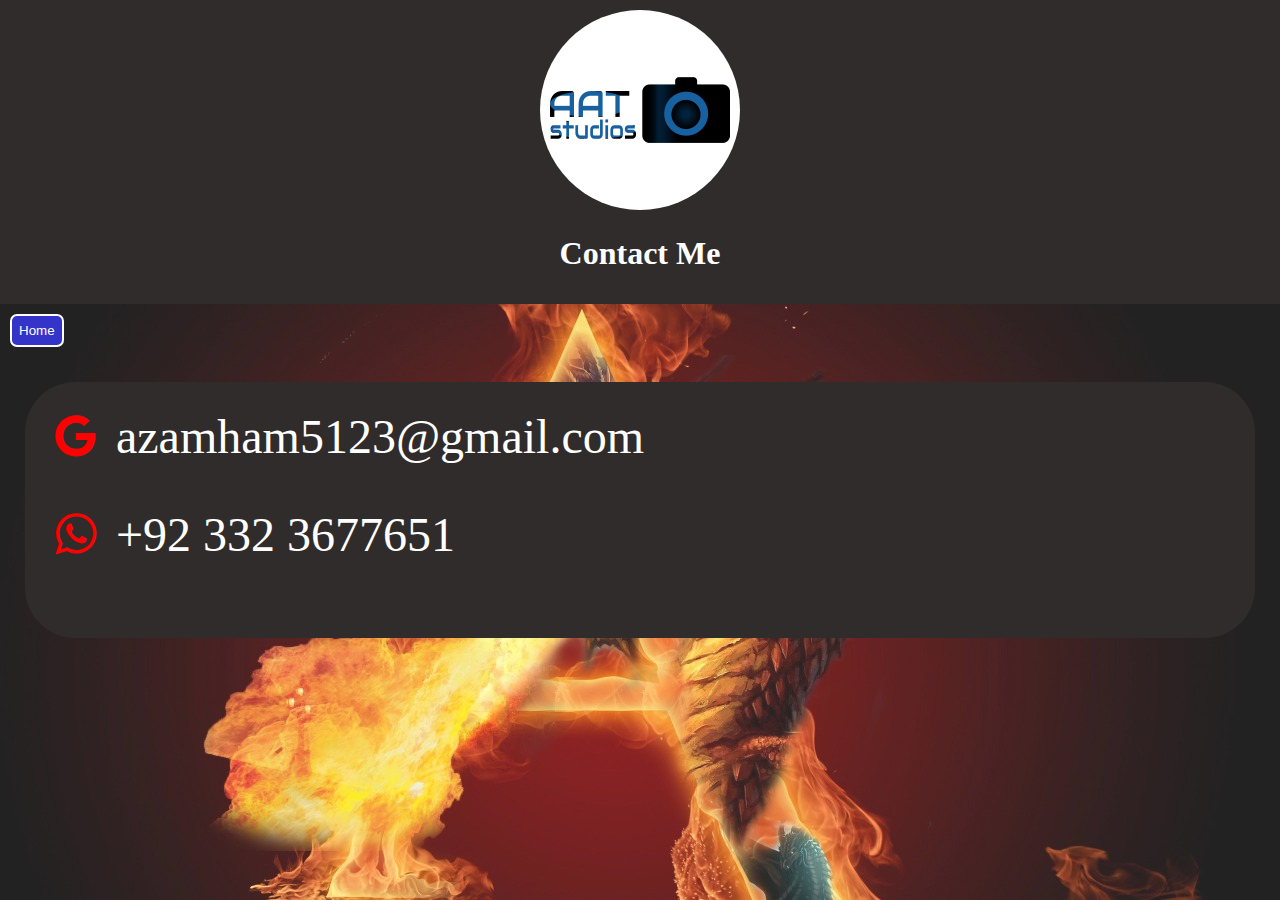
==== contact.html @ 0d77e05d "my portfolio" ====
<!DOCTYPE html>
<html lang="en">
<head>
    <meta charset="UTF-8">
    <meta name="viewport" content="width=device-width, initial-scale=1.0">
    <link rel="icon" href="imgs/aat-logo.png" type="image/gif" sizes="16x16">
    <link rel="stylesheet" href="https://cdnjs.cloudflare.com/ajax/libs/font-awesome/4.7.0/css/font-awesome.min.css">
    <title>Contact</title>
</head>
<body>
    <style>
        body {
            background-image: url(imgs/abg.jpeg);
            margin: 0;
        }
        header {
            background-color: rgb(48, 44, 44);
            padding: 10px;
            text-align: center;
            color: white;
        }
        .con-img {
            background-color: white;
            border-radius: 50%;
        }
        .con-slogan {
            font-family: cursive;
        }
        button {
            margin: 10px;
            padding: 7px;
            background-color: rgb(52, 52, 201);
            border: 2px solid white;
            border-radius: 7px;
        }

        a {
            text-decoration: none;
            color: white;
        }

        button:hover,
        a:hover {
            color: rgb(52, 52, 201);
            background-color: white;
        }

        button:hover {
            border: 2px solid rgb(52, 52, 201);
        }

        .container {
            padding: 30px;
            margin: 25px;
            background-color: rgb(48, 44, 44);
            border-radius: 50px;
        }
        
        .texticon,
        .googleicon {
            color: white;
            margin-left: 20px;
        }

        i {
            margin-bottom: 50px;
        }

        @media screen and (max-width: 800px) {
            .container {
                margin: 10px;
                margin-top: 50px;
                padding: 15px;
            }
            .texticon {
                font-size: 70%;
            }
            .googleicon {
                font-size: 50%;
            }
            i {
                margin-bottom: 30px;
                margin-left: 10px;
            }
        }

    </style>
    <header>
        <img src="imgs/aat-logo.png" alt="" class="con-img">
        <h1 class="con-slogan">Contact Me</h1>
    </header>
    <button><a href="index .html">Home</a></button>
    <div class="container">
        <i class="fa fa-google" style="font-size:48px;color:red"><span class="googleicon">azamham5123@gmail.com</span></i><br>
        <i class="fa fa-whatsapp" style="font-size:48px;color:red"><span class="texticon">+92 332 3677651</span></i>
    </div>
</body>
</html>
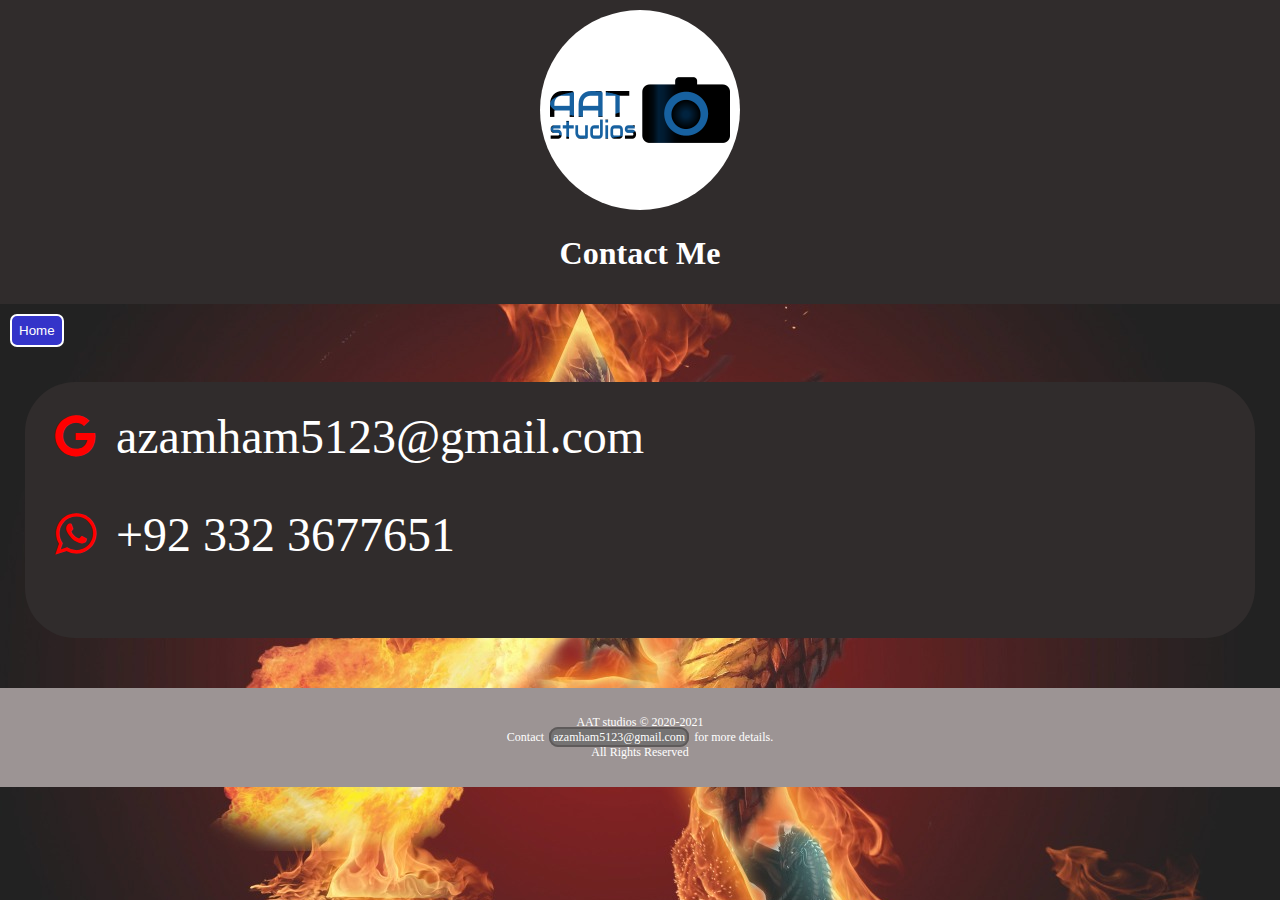
==== commit b939eefe: "bg update" ====
--- a/contact.html
+++ b/contact.html
@@ -65,8 +65,35 @@
         i {
             margin-bottom: 50px;
         }
+        .footer {
+     padding: 15px;
+     background-color: rgb(156, 148, 148);
+     color: white;
+     margin-top: 50px;
+     text-align: center;
+     font-size: 75%;
+}
+.gmail {
+    background-color: rgb(117, 115, 115);
+    margin: 7px 2px;
+    padding: 1px 2px;
+    border: 2px solid rgb(94, 90, 90);
+    border-radius: 9px;
+}
 
         @media screen and (max-width: 800px) {
+            body {
+            margin: 0;
+        }
+        .bg-contain {
+            background-image: url(imgs/abg.jpeg);
+            background-position: center center;
+            background-size: cover;
+            background-repeat: no-repeat;
+        }
+        .footer {
+            margin-top: 150px;
+        }
             .container {
                 margin: 10px;
                 margin-top: 50px;
@@ -89,10 +116,17 @@
         <img src="imgs/aat-logo.png" alt="" class="con-img">
         <h1 class="con-slogan">Contact Me</h1>
     </header>
-    <button><a href="index .html">Home</a></button>
+    <div class="bg-contain">
+        <button><a href="index.html">Home</a></button>
     <div class="container">
         <i class="fa fa-google" style="font-size:48px;color:red"><span class="googleicon">azamham5123@gmail.com</span></i><br>
         <i class="fa fa-whatsapp" style="font-size:48px;color:red"><span class="texticon">+92 332 3677651</span></i>
     </div>
+    <footer class="footer">
+        <p>AAT studios &copy; 2020-2021<br> 
+         Contact <a href="https://mail.google.com/mail/u/0/#inbox?compose=CllgCJTLpxQTMpGHbMTjLpFLPXSLqxLzznQFpkdTcTDGkLDjsbbRmXjCTmqSJqjxCrBMCcjkzLV" class="gmail">azamham5123@gmail.com</a> for more details. <br>
+         All Rights Reserved</p>
+    </footer>
+    </div>
 </body>
 </html>